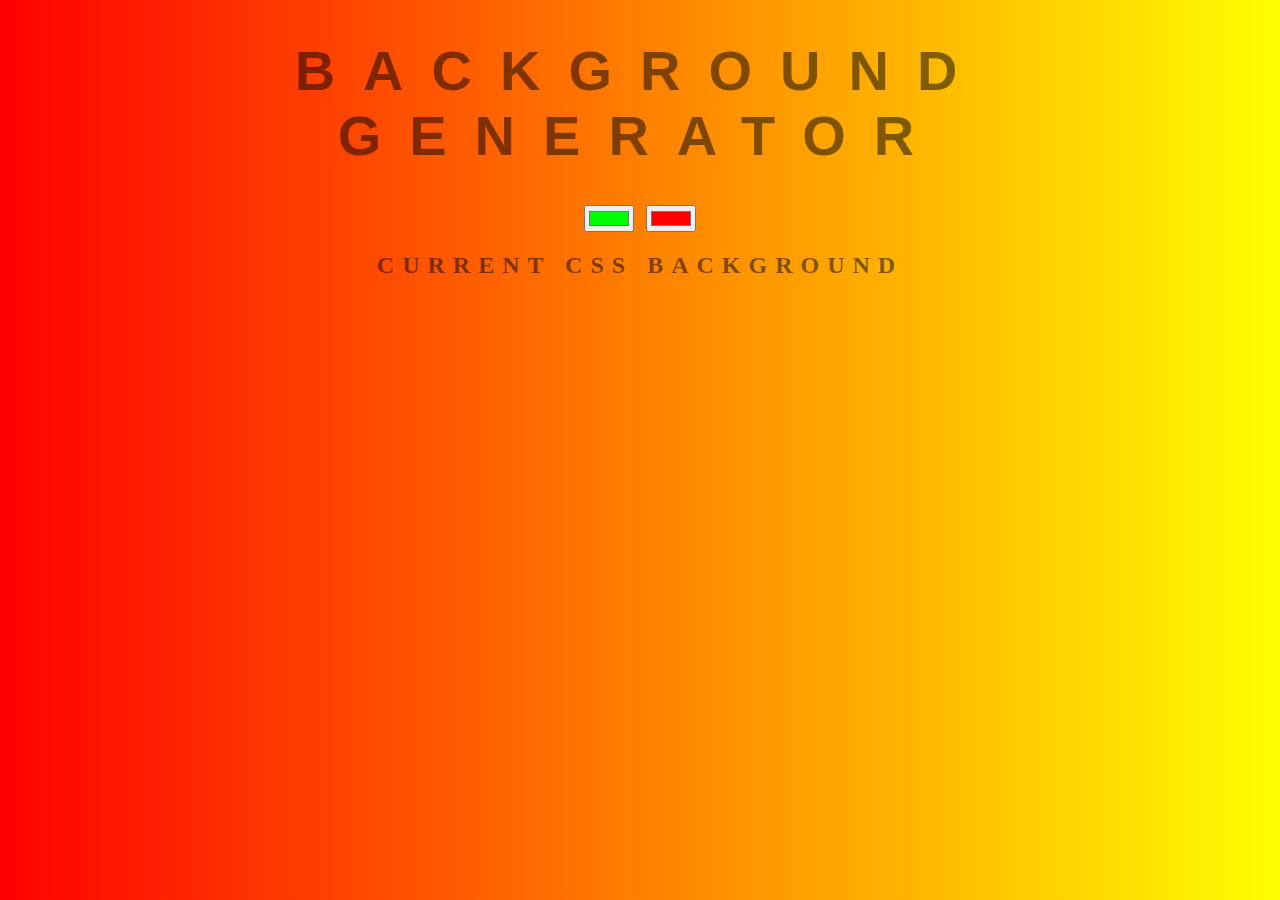
==== index.html @ f4dff4d6 "backround enerator files" ====
<!DOCTYPE html>
<html>
<head>
	<title>Gradient Background</title>
	<link rel="stylesheet" type="text/css" href="style.css">
</head>
<body id="gradient">
	<h1>Background Generator</h1>
	<input class="color1" type="color" name="color1" value="#00ff00">
	<input class="color2" type="color" name="color2" value="#ff0000">
	<h2>Current CSS Background</h2>
	<h3></h3>
	<script type="text/javascript" src="script.js"></script>
</body>
</html>
---- style.css ----
body {
	font: 'Raleway', sans-serif;
    color: rgba(0,0,0,.5);
    text-align: center;
    text-transform: uppercase;
    letter-spacing: .5em;
    top: 15%;
	background: linear-gradient(to right, red , yellow); /* Standard syntax */
}

h1 {
    font: 600 3.5em 'Raleway', sans-serif;
    color: rgba(0,0,0,.5);
    text-align: center;
    text-transform: uppercase;
    letter-spacing: .5em;
    width: 100%;
}

h3 {
	font: 900 1em 'Raleway', sans-serif;
    color: rgba(0,0,0,.5);
    text-align: center;
    text-transform: none;
    letter-spacing: 0.01em;

}
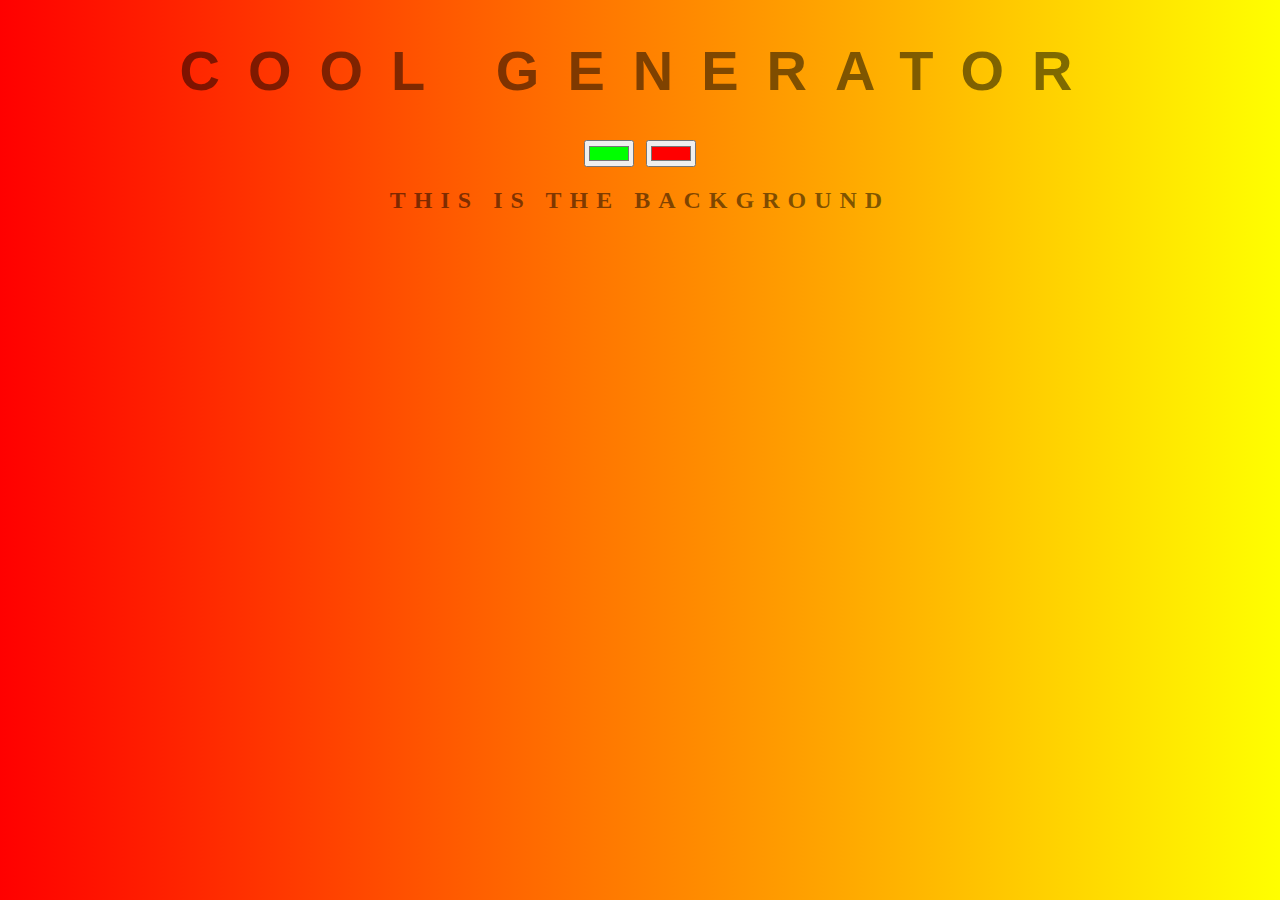
==== commit a93422a3: "Merge pull request #1 from Mwendwa88/newfeature" ====
--- a/index.html
+++ b/index.html
@@ -5,10 +5,10 @@
 	<link rel="stylesheet" type="text/css" href="style.css">
 </head>
 <body id="gradient">
-	<h1>Background Generator</h1>
+	<h1>cool Generator </h1>
 	<input class="color1" type="color" name="color1" value="#00ff00">
 	<input class="color2" type="color" name="color2" value="#ff0000">
-	<h2>Current CSS Background</h2>
+	<h2>This is the Background</h2>
 	<h3></h3>
 	<script type="text/javascript" src="script.js"></script>
 </body>
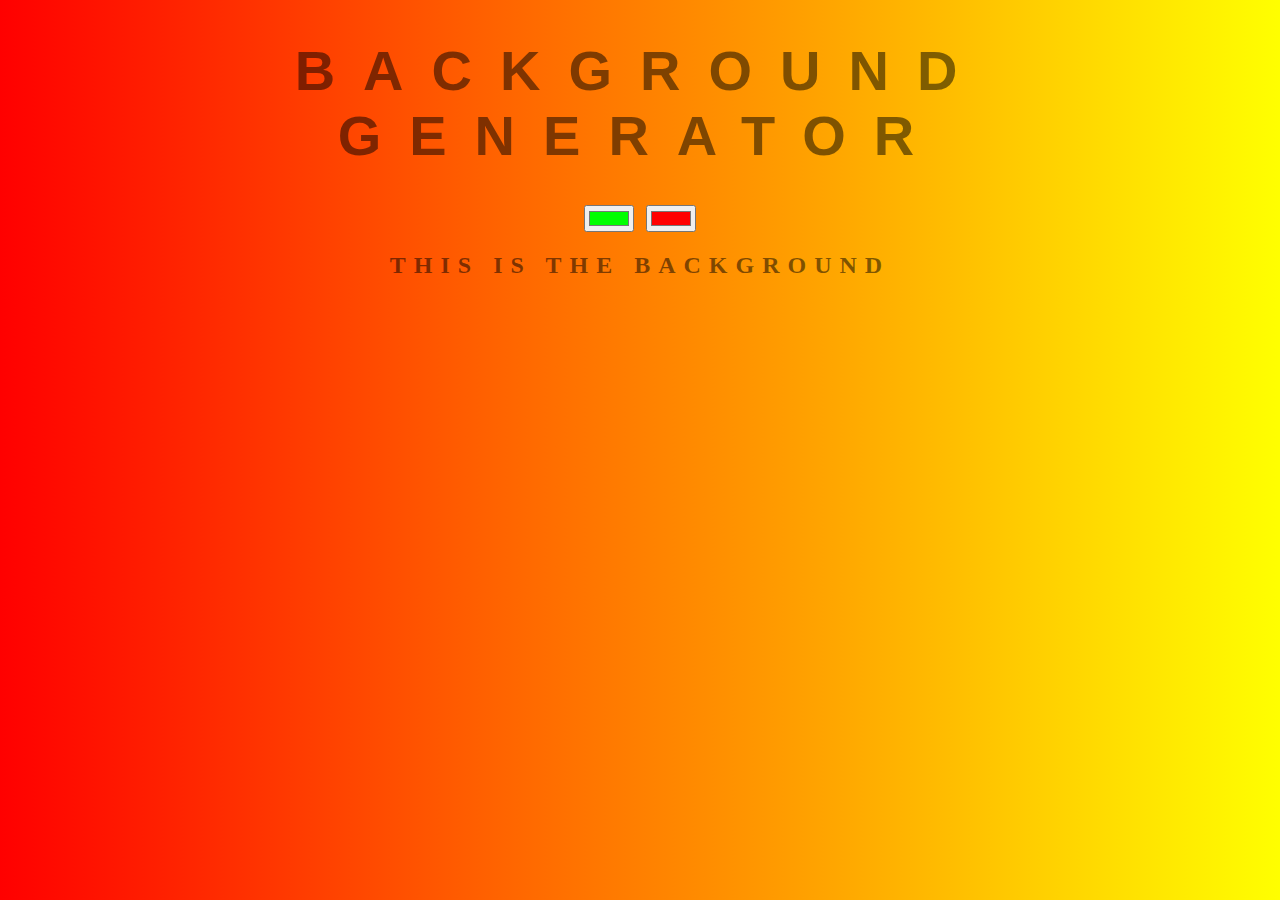
==== commit b6153ed5: "revertin back" ====
--- a/index.html
+++ b/index.html
@@ -5,11 +5,11 @@
 	<link rel="stylesheet" type="text/css" href="style.css">
 </head>
 <body id="gradient">
-	<h1>cool Generator </h1>
+	<h1>background Generator </h1>
 	<input class="color1" type="color" name="color1" value="#00ff00">
 	<input class="color2" type="color" name="color2" value="#ff0000">
 	<h2>This is the Background</h2>
 	<h3></h3>
 	<script type="text/javascript" src="script.js"></script>
 </body>
-</html>+</html>  